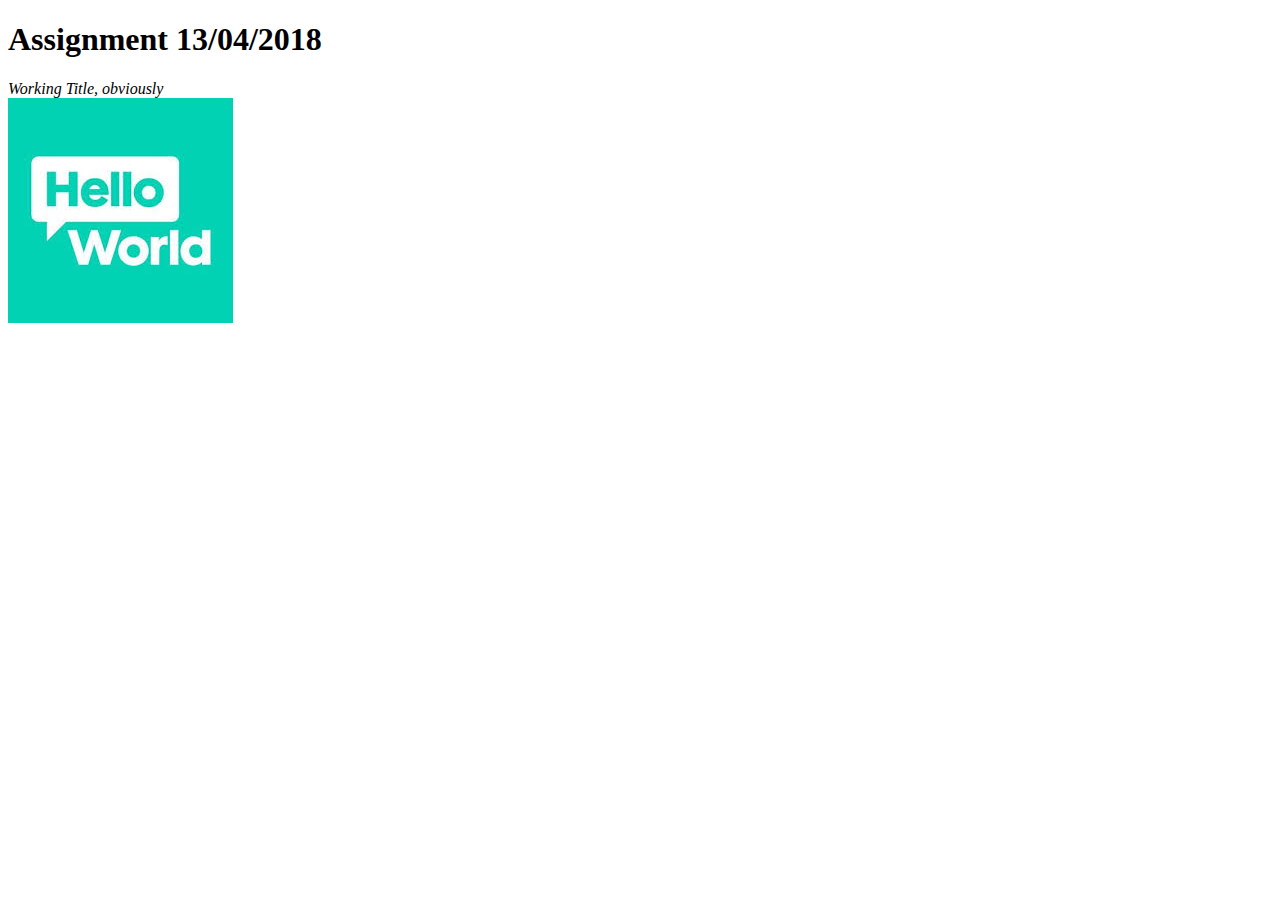
==== index.html @ ed44ced0 "Update index.html" ====
<!doctype html>
<link rel="stylesheet" type="text/css" href="Index.css">
<html>

<body>
	<h1>Assignment 13/04/2018</h1>
		<i>Working Title, obviously</i> <br>
	<img src='download.jpg'>
	

	
</body>

</html>
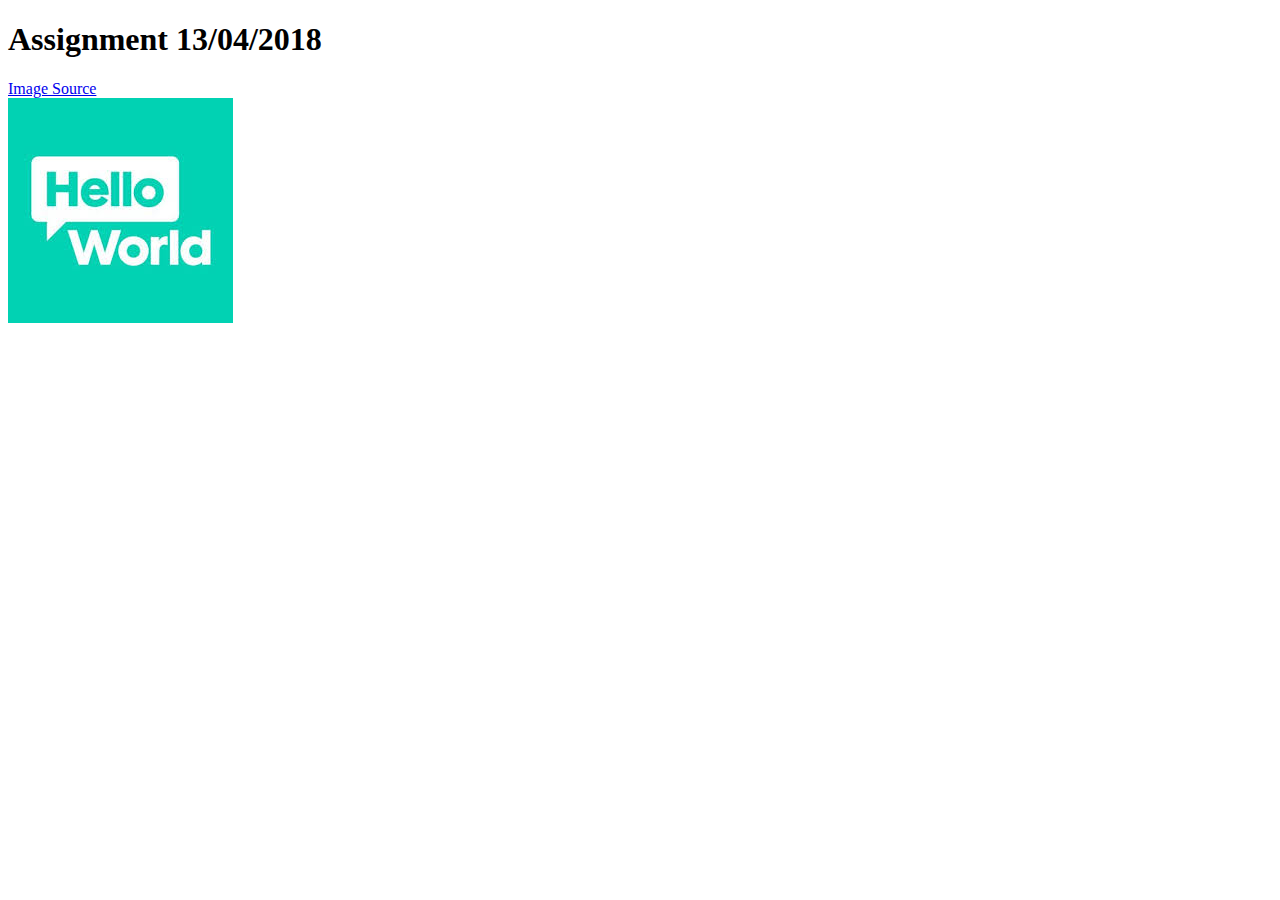
==== commit 6a989fdc: "Update index.html" ====
--- a/index.html
+++ b/index.html
@@ -4,7 +4,7 @@
 
 <body>
 	<h1>Assignment 13/04/2018</h1>
-		<i>Working Title, obviously</i> <br>
+	<a href="https://twitter.com/helloworldpfa">Image Source</a> <br>
 	<img src='download.jpg'>
 	
 
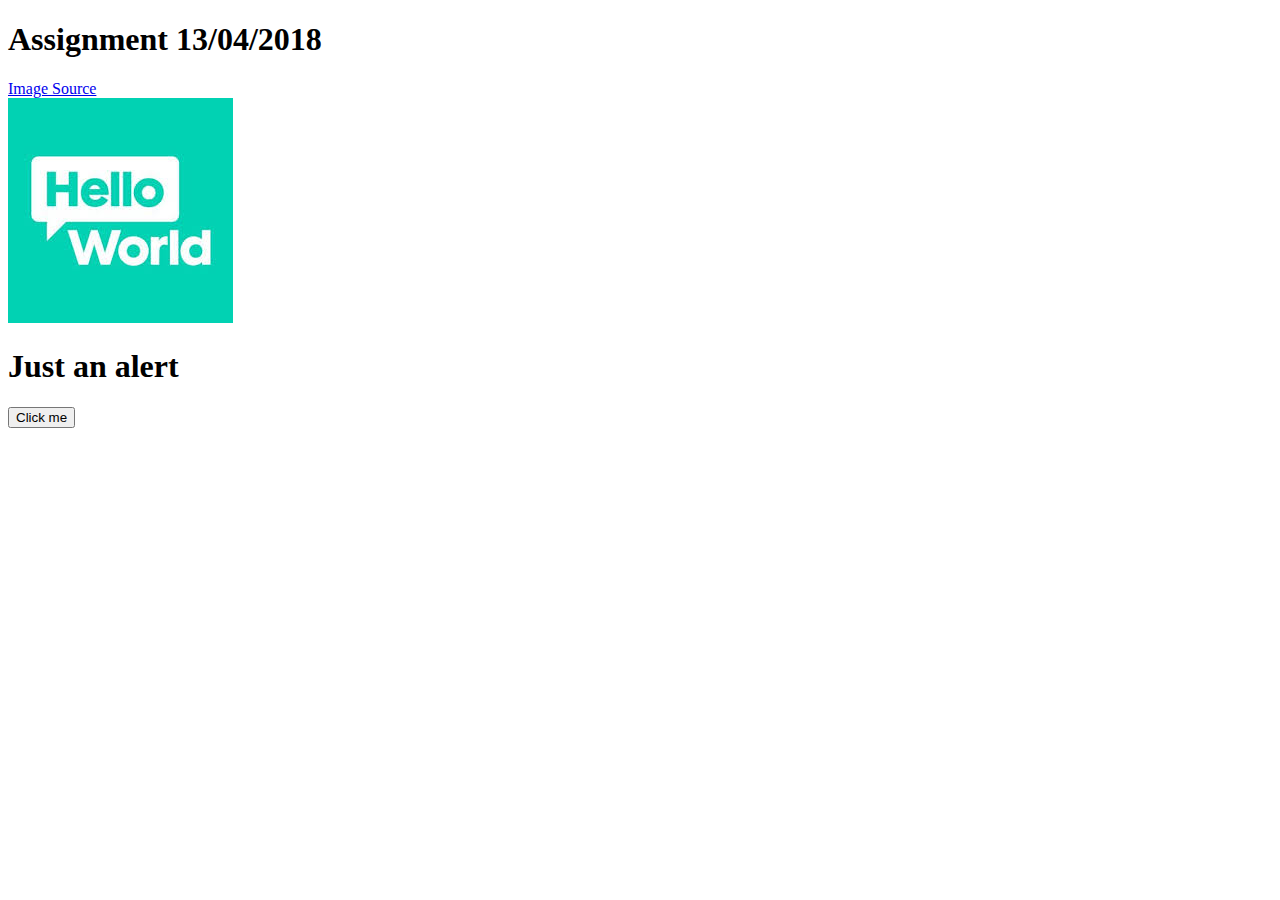
==== commit 9139bc24: "Update index.html" ====
--- a/index.html
+++ b/index.html
@@ -1,12 +1,18 @@
 <!doctype html>
 <link rel="stylesheet" type="text/css" href="Index.css">
 <html>
+<script>
+  function runalert() {
+    alert("crisis alert!")
+  }
+</script>
 
 <body>
 	<h1>Assignment 13/04/2018</h1>
 	<a href="https://twitter.com/helloworldpfa">Image Source</a> <br>
 	<img src='download.jpg'>
-	
+	<h1>Just an alert</h1>
+<button onclick="runalert()">Click me</button>
 
 	
 </body>
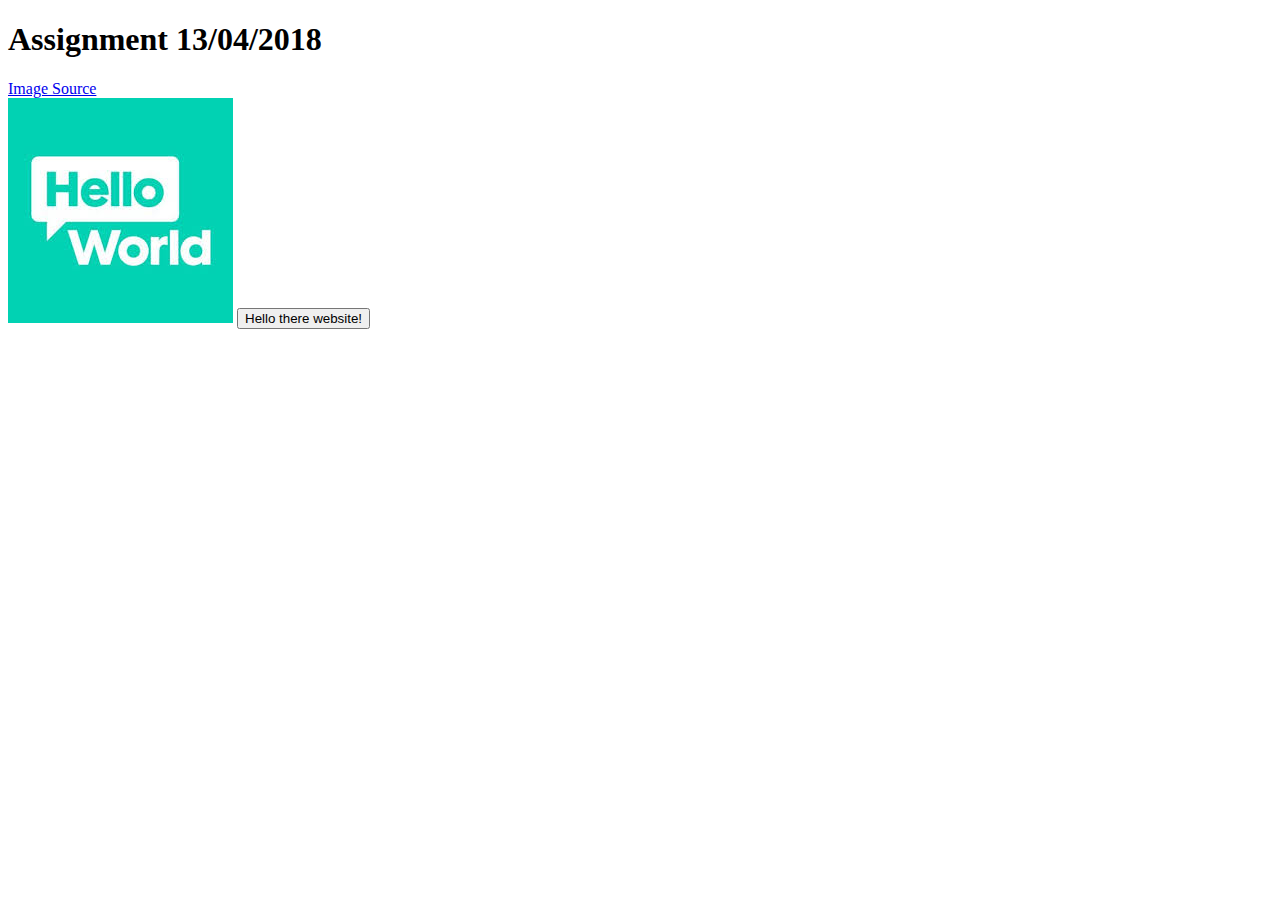
==== commit 6ceca965: "Update index.html" ====
--- a/index.html
+++ b/index.html
@@ -2,8 +2,8 @@
 <link rel="stylesheet" type="text/css" href="Index.css">
 <html>
 <script>
-  function runalert() {
-    alert("crisis alert!")
+  function buttontime() {
+    alert("Hello Paul")
   }
 </script>
 
@@ -11,8 +11,7 @@
 	<h1>Assignment 13/04/2018</h1>
 	<a href="https://twitter.com/helloworldpfa">Image Source</a> <br>
 	<img src='download.jpg'>
-	<h1>Just an alert</h1>
-<button onclick="runalert()">Click me</button>
+<button onclick="runalert()">Hello there website!</button>
 
 	
 </body>
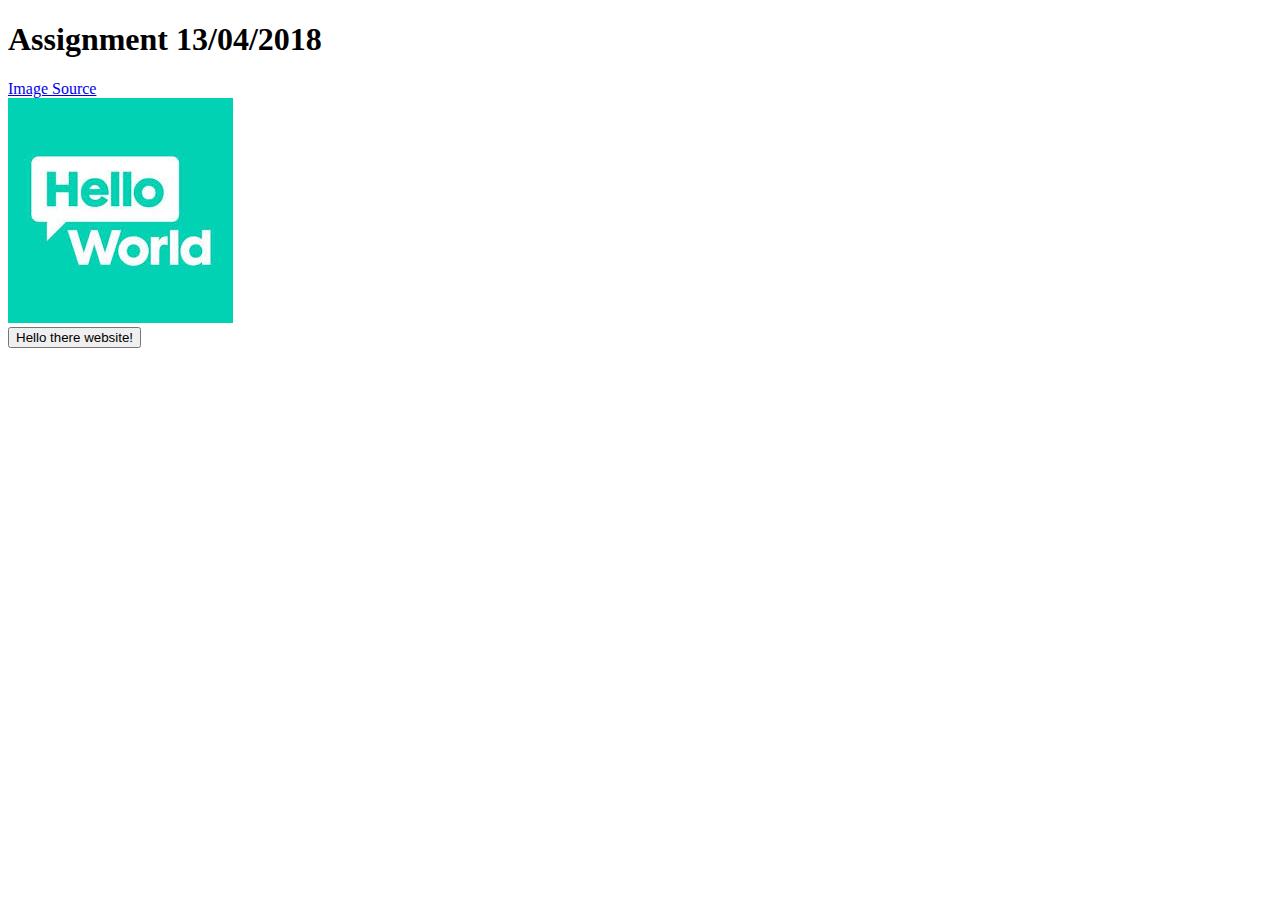
==== commit 23691e0a: "Update index.html" ====
--- a/index.html
+++ b/index.html
@@ -10,8 +10,8 @@
 <body>
 	<h1>Assignment 13/04/2018</h1>
 	<a href="https://twitter.com/helloworldpfa">Image Source</a> <br>
-	<img src='download.jpg'>
-<button onclick="runalert()">Hello there website!</button>
+	<img src='download.jpg'> <br>
+<button onclick="buttontime()">Hello there website!</button>
 
 	
 </body>
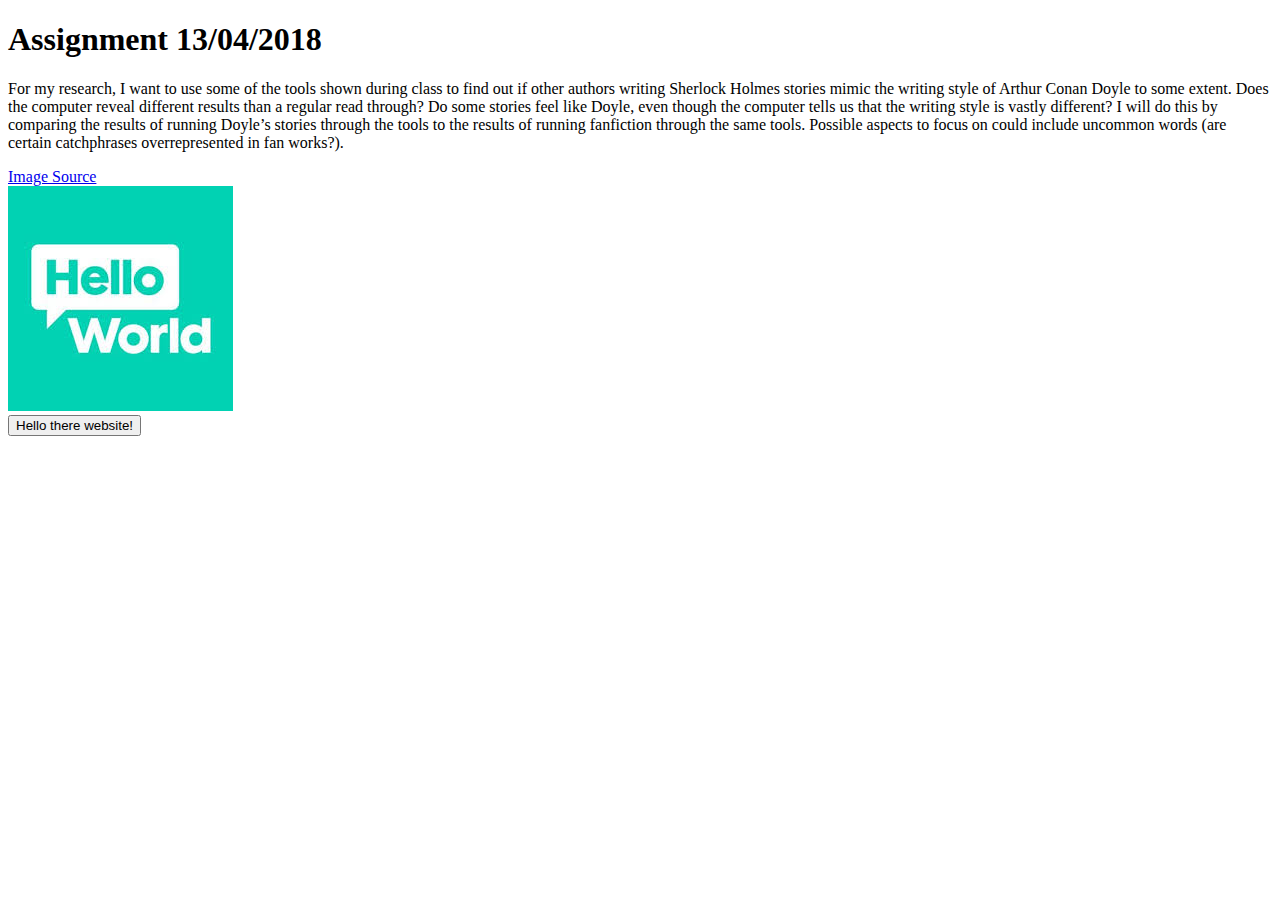
==== commit cc5956bf: "Update index.html" ====
--- a/index.html
+++ b/index.html
@@ -8,7 +8,14 @@
 </script>
 
 <body>
+	
 	<h1>Assignment 13/04/2018</h1>
+	<p> For my research, I want to use some of the tools shown during class to find out if other authors writing Sherlock Holmes 
+		stories mimic the writing style of Arthur Conan Doyle to some extent. Does the computer reveal different results than 
+		a regular read through? Do some stories feel like Doyle, even though the computer tells us that the writing style is 
+		vastly different? I will do this by comparing the results of running Doyle’s stories through the tools to the results of 
+		running fanfiction through the same tools. Possible aspects to focus on could include uncommon words (are certain 
+		catchphrases overrepresented in fan works?). </p>
 	<a href="https://twitter.com/helloworldpfa">Image Source</a> <br>
 	<img src='download.jpg'> <br>
 <button onclick="buttontime()">Hello there website!</button>
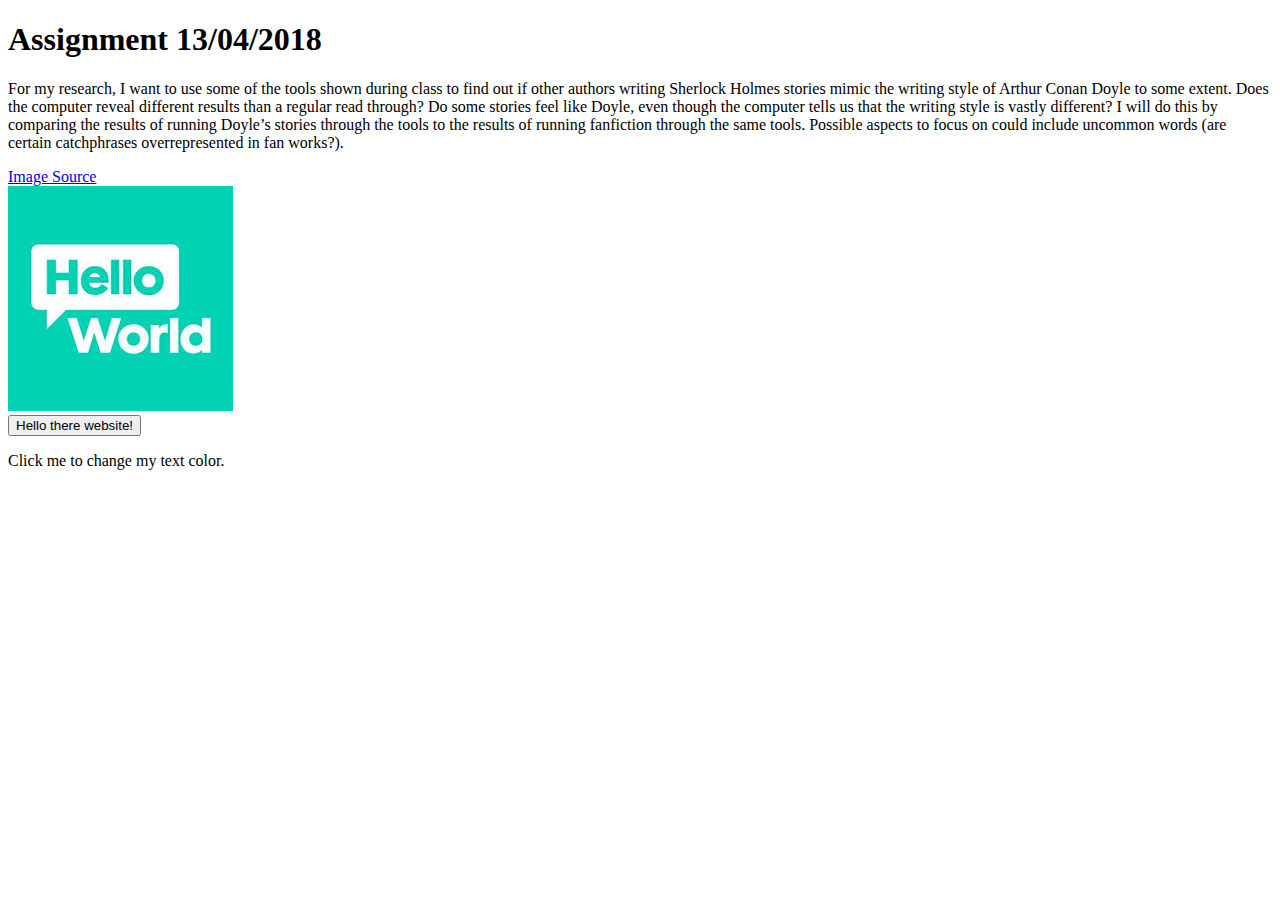
==== commit a9b042b2: "Update index.html" ====
--- a/index.html
+++ b/index.html
@@ -19,6 +19,14 @@
 	<a href="https://twitter.com/helloworldpfa">Image Source</a> <br>
 	<img src='download.jpg'> <br>
 <button onclick="buttontime()">Hello there website!</button>
+	
+	<p id="demo" onclick="myFunction()">Click me to change my text color.</p>
+
+<script>
+function myFunction() {
+    document.getElementById("demo").style.color = "red";
+}
+</script>
 
 	
 </body>
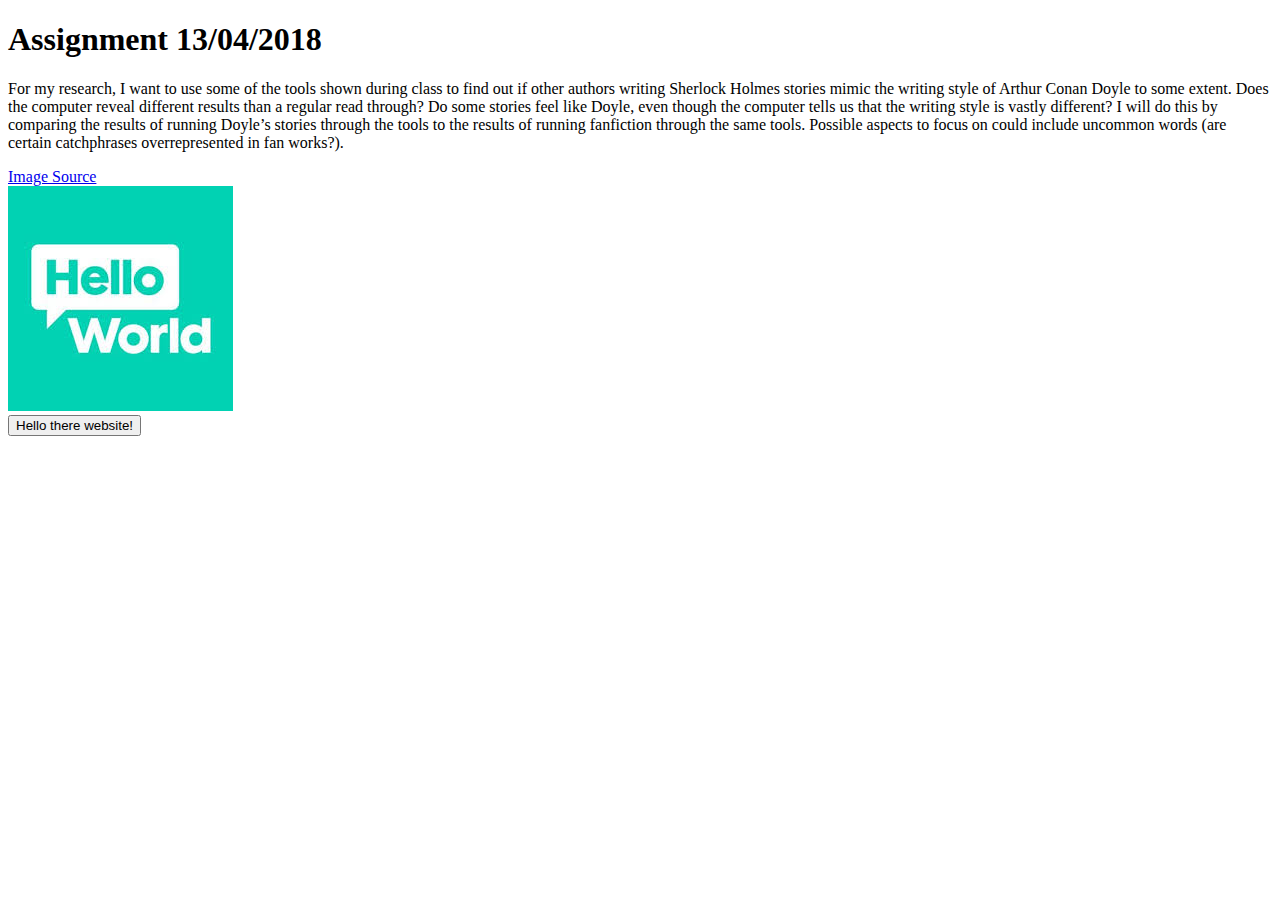
==== commit f9f6ec18: "Update index.html" ====
--- a/index.html
+++ b/index.html
@@ -3,32 +3,27 @@
 <html>
 <script>
   function buttontime() {
-    alert("Hello Paul")
+    alert("Hello Paul! If you click the main text, it will change color.")
   }
+	function colorchange() {
+    document.getElementById("sherlock").style.color = "red";
+}
 </script>
 
 <body>
 	
 	<h1>Assignment 13/04/2018</h1>
-	<p> For my research, I want to use some of the tools shown during class to find out if other authors writing Sherlock Holmes 
+	<p id="sherlock" onclick="colorchange()">For my research, I want to use some of the tools shown during class to find out if other authors writing Sherlock Holmes 
 		stories mimic the writing style of Arthur Conan Doyle to some extent. Does the computer reveal different results than 
 		a regular read through? Do some stories feel like Doyle, even though the computer tells us that the writing style is 
 		vastly different? I will do this by comparing the results of running Doyle’s stories through the tools to the results of 
 		running fanfiction through the same tools. Possible aspects to focus on could include uncommon words (are certain 
 		catchphrases overrepresented in fan works?). </p>
+	
 	<a href="https://twitter.com/helloworldpfa">Image Source</a> <br>
 	<img src='download.jpg'> <br>
 <button onclick="buttontime()">Hello there website!</button>
 	
-	<p id="demo" onclick="myFunction()">Click me to change my text color.</p>
-
-<script>
-function myFunction() {
-    document.getElementById("demo").style.color = "red";
-}
-</script>
-
-	
 </body>
 
 </html>
